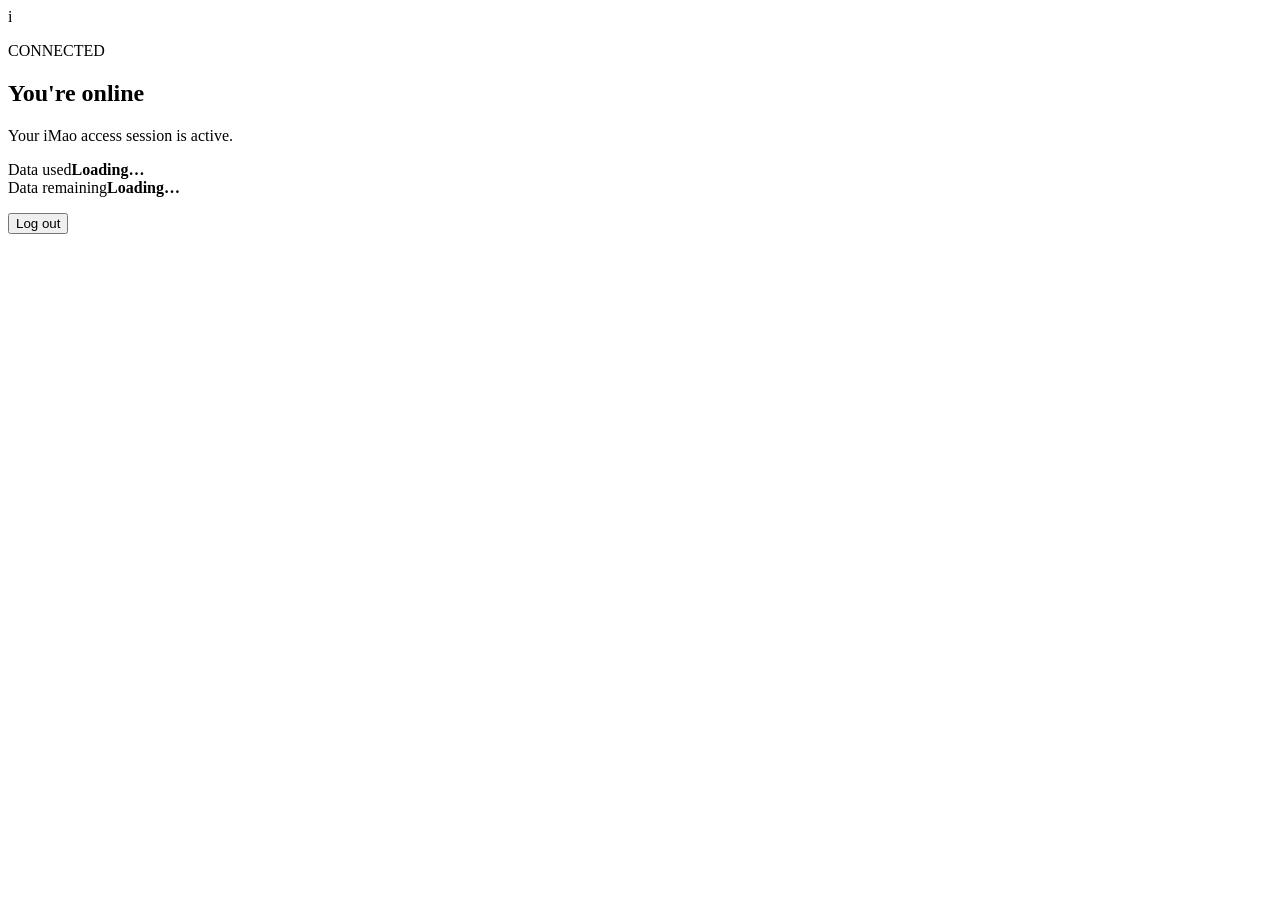
==== frontend/dashboard/index.html @ c0ce28f0 "Add connected session page" ====
<!doctype html>
<html lang="en">
<head>
  <meta charset="utf-8">
  <meta name="viewport" content="width=device-width, initial-scale=1">
  <meta name="theme-color" content="#101827">
  <title>Your connection | iMao</title>
  <link rel="stylesheet" href="/static-dashboard/style.css">
</head>
<body>
  <main class="shell">
    <section class="panel">
      <div class="brand-mark">i</div>
      <p class="eyebrow">CONNECTED</p>
      <h1>You're online</h1>
      <p class="muted">Your iMao access session is active.</p>
      <div class="usage">
        <div><span>Data used</span><strong id="used">Loading…</strong></div>
        <div><span>Data remaining</span><strong id="remaining">Loading…</strong></div>
      </div>
      <div class="track"><div id="progress"></div></div>
      <p id="status" class="message" role="status" aria-live="polite"></p>
      <button id="logout" type="button">Log out</button>
    </section>
  </main>
  <script src="/static-dashboard/app.js"></script>
</body>
</html>
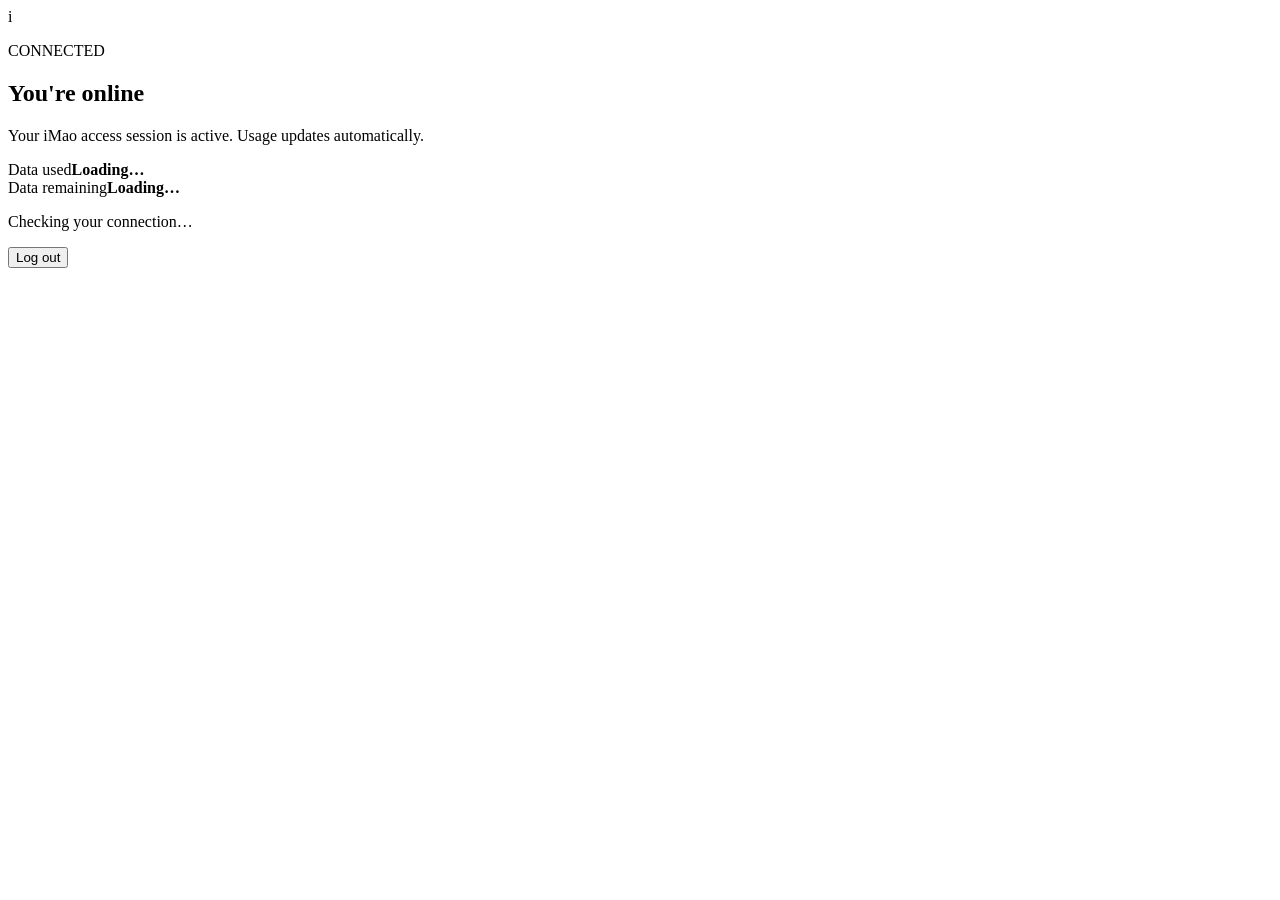
==== commit 15ebc75a: "Implement captive portal interception, HTTPS and client experience" ====
--- a/frontend/dashboard/index.html
+++ b/frontend/dashboard/index.html
@@ -13,12 +13,13 @@
       <div class="brand-mark">i</div>
       <p class="eyebrow">CONNECTED</p>
       <h1>You're online</h1>
-      <p class="muted">Your iMao access session is active.</p>
+      <p class="muted">Your iMao access session is active. Usage updates automatically.</p>
       <div class="usage">
         <div><span>Data used</span><strong id="used">Loading…</strong></div>
         <div><span>Data remaining</span><strong id="remaining">Loading…</strong></div>
       </div>
-      <div class="track"><div id="progress"></div></div>
+      <div class="track" id="usage-track" role="progressbar" aria-label="Voucher data used" aria-valuemin="0" aria-valuemax="100" aria-valuenow="0"><div id="progress"></div></div>
+      <p id="updated" class="updated">Checking your connection…</p>
       <p id="status" class="message" role="status" aria-live="polite"></p>
       <button id="logout" type="button">Log out</button>
     </section>
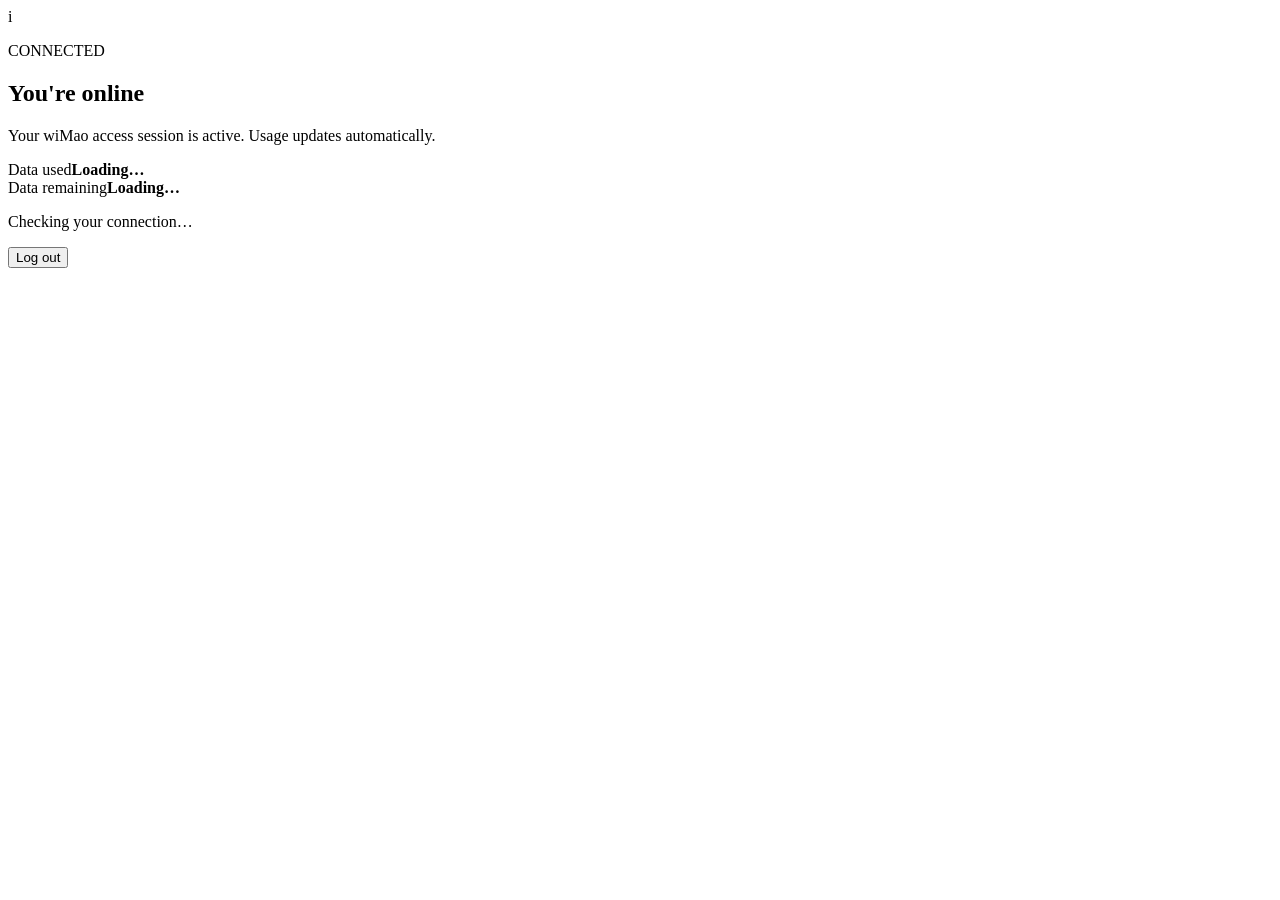
==== commit de7c01f8: "Update frontend branding to wiMao" ====
--- a/frontend/dashboard/index.html
+++ b/frontend/dashboard/index.html
@@ -4,8 +4,8 @@
   <meta charset="utf-8">
   <meta name="viewport" content="width=device-width, initial-scale=1">
   <meta name="theme-color" content="#101827">
-  <title>Your connection | iMao</title>
-  <link rel="stylesheet" href="/static-dashboard/style.css">
+  <title>Your connection | wiMao</title>
+  <link rel="stylesheet" href="/dashboard/style.css">
 </head>
 <body>
   <main class="shell">
@@ -13,7 +13,7 @@
       <div class="brand-mark">i</div>
       <p class="eyebrow">CONNECTED</p>
       <h1>You're online</h1>
-      <p class="muted">Your iMao access session is active. Usage updates automatically.</p>
+      <p class="muted">Your wiMao access session is active. Usage updates automatically.</p>
       <div class="usage">
         <div><span>Data used</span><strong id="used">Loading…</strong></div>
         <div><span>Data remaining</span><strong id="remaining">Loading…</strong></div>
@@ -24,6 +24,6 @@
       <button id="logout" type="button">Log out</button>
     </section>
   </main>
-  <script src="/static-dashboard/app.js"></script>
+  <script src="/dashboard/app.js"></script>
 </body>
 </html>
